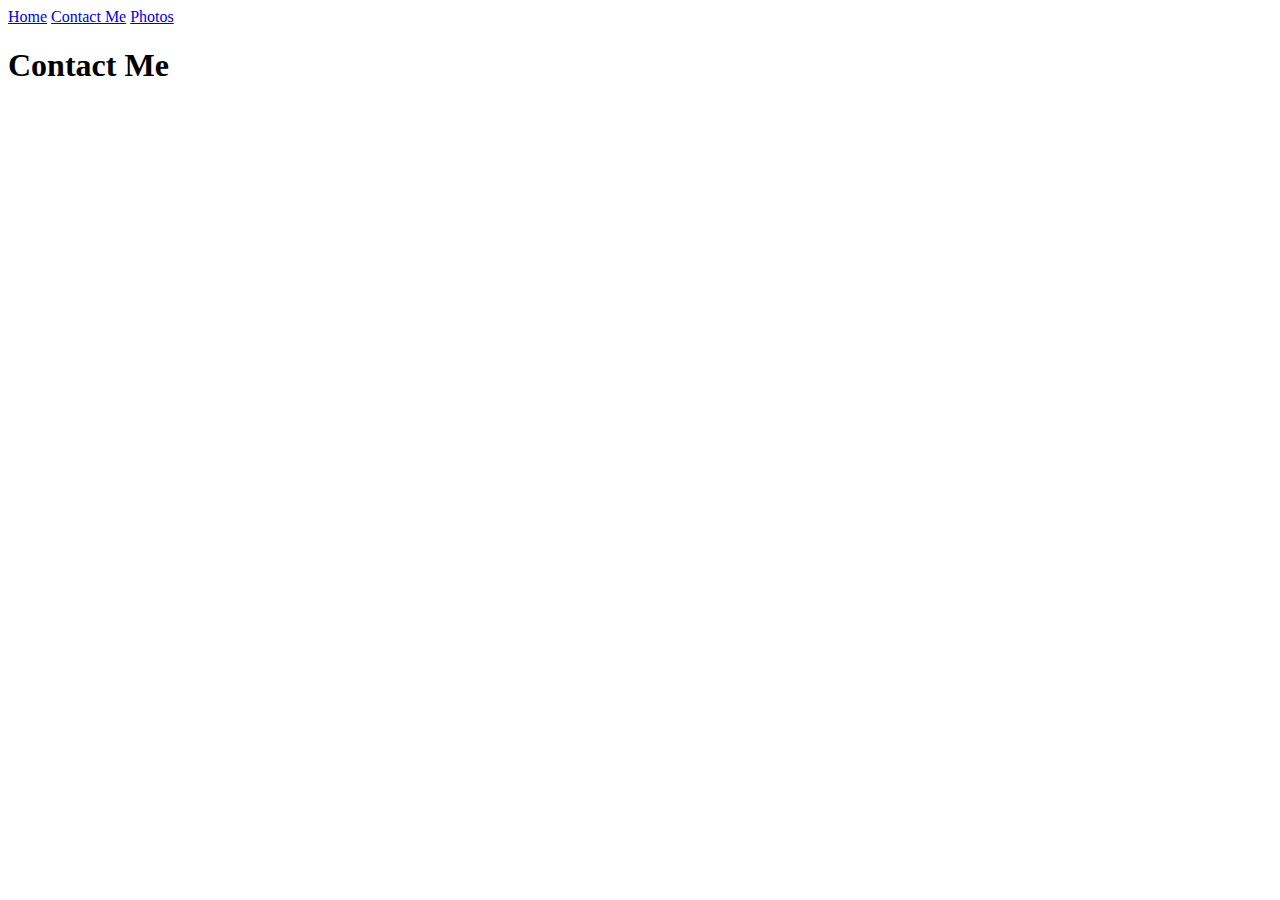
==== contact.html @ 3a526801 "Added pages, text, and nav links" ====
<!DOCTYPE html>
<html lang="en">
<head>
    <meta charset="UTF-8">
    <meta http-equiv="X-UA-Compatible" content="IE=edge">
    <meta name="viewport" content="width=device-width, initial-scale=1.0">
    <title>Croissant ECF</title>
    <link rel="stylesheet" href="src/style.css">
</head>
<body>
    <a href="index.html">Home</a>
    <a href="contact.html">Contact Me</a>
    <a href="photo.html">Photos</a>

    <h1>Contact Me</h1>

</body>
</html>
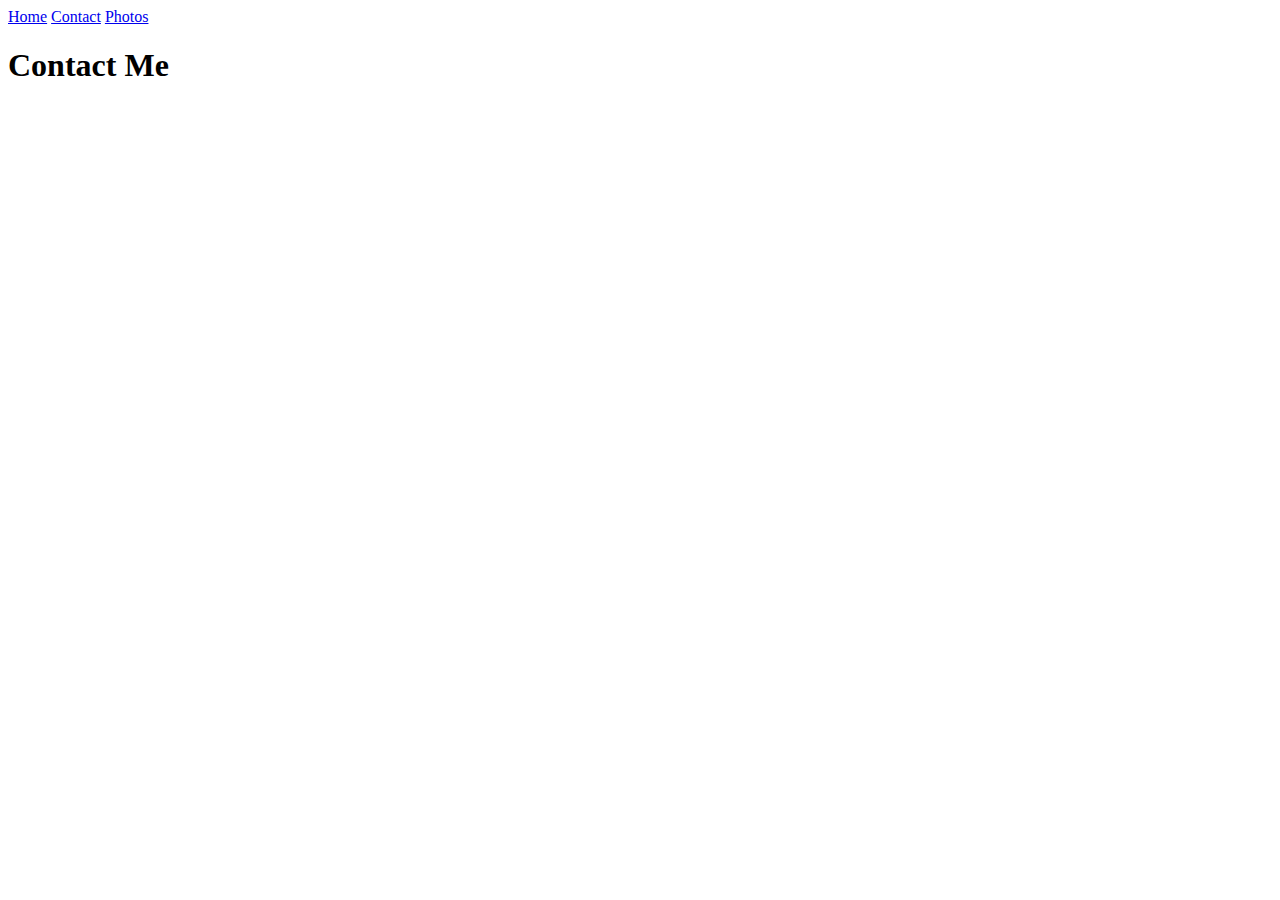
==== commit 44809207: "Added image and page styling" ====
--- a/contact.html
+++ b/contact.html
@@ -9,7 +9,7 @@
 </head>
 <body>
     <a href="index.html">Home</a>
-    <a href="contact.html">Contact Me</a>
+    <a href="contact.html">Contact</a>
     <a href="photo.html">Photos</a>
 
     <h1>Contact Me</h1>
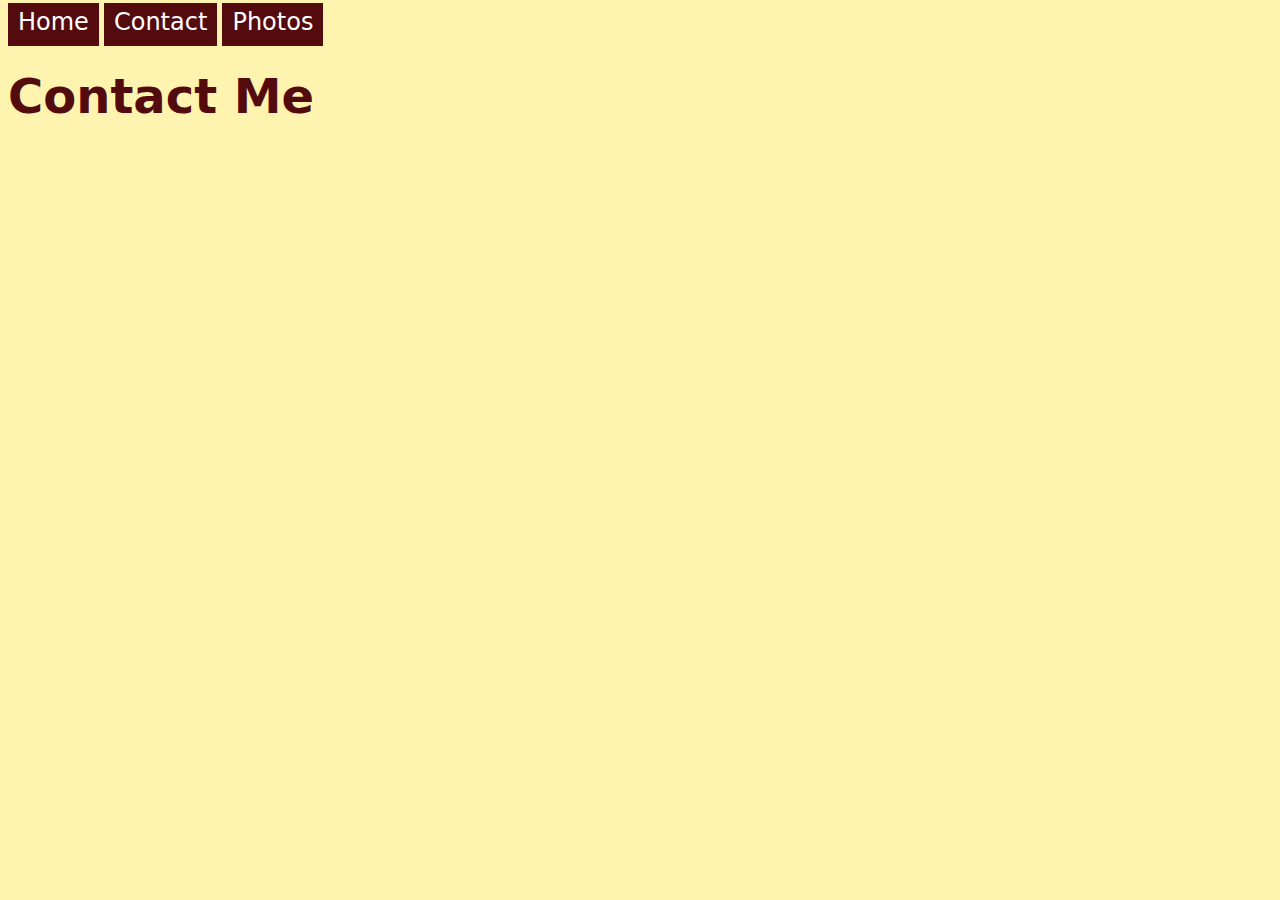
==== commit 9b250b70: "SEO links, titles, descriptions" ====
--- a/contact.html
+++ b/contact.html
@@ -2,9 +2,10 @@
 <html lang="en">
 <head>
     <meta charset="UTF-8">
+    <meta name="description" content="croissant recipes blog and videos"/>
     <meta http-equiv="X-UA-Compatible" content="IE=edge">
     <meta name="viewport" content="width=device-width, initial-scale=1.0">
-    <title>Croissant ECF</title>
+    <title>CroissantCraving Subscribe and Contact</title>
     <link rel="stylesheet" href="src/style.css">
 </head>
 <body>
--- a/src/style.css
+++ b/src/style.css
@@ -0,0 +1,26 @@
+body{
+    font-family:system-ui, -apple-system, BlinkMacSystemFont, 'Segoe UI', Roboto, Oxygen, Ubuntu, Cantarell, 'Open Sans', 'Helvetica Neue', sans-serif;
+    background-color:#FFF3B0;
+    color:#540B0E;
+}
+
+a{
+    font-size:24px;
+    color:white;
+    background-color:#540B0E;
+    font-weight:500;
+    text-decoration:none;
+    padding:5px 10px 10px 10px;
+}
+
+h1 {
+    font-size:48px;
+}
+
+img{
+    width:40%;
+    border-style: solid;
+    border-width:5px;
+    border-color:white;
+    box-shadow: 6px 6px 6px #540b0d76;
+}